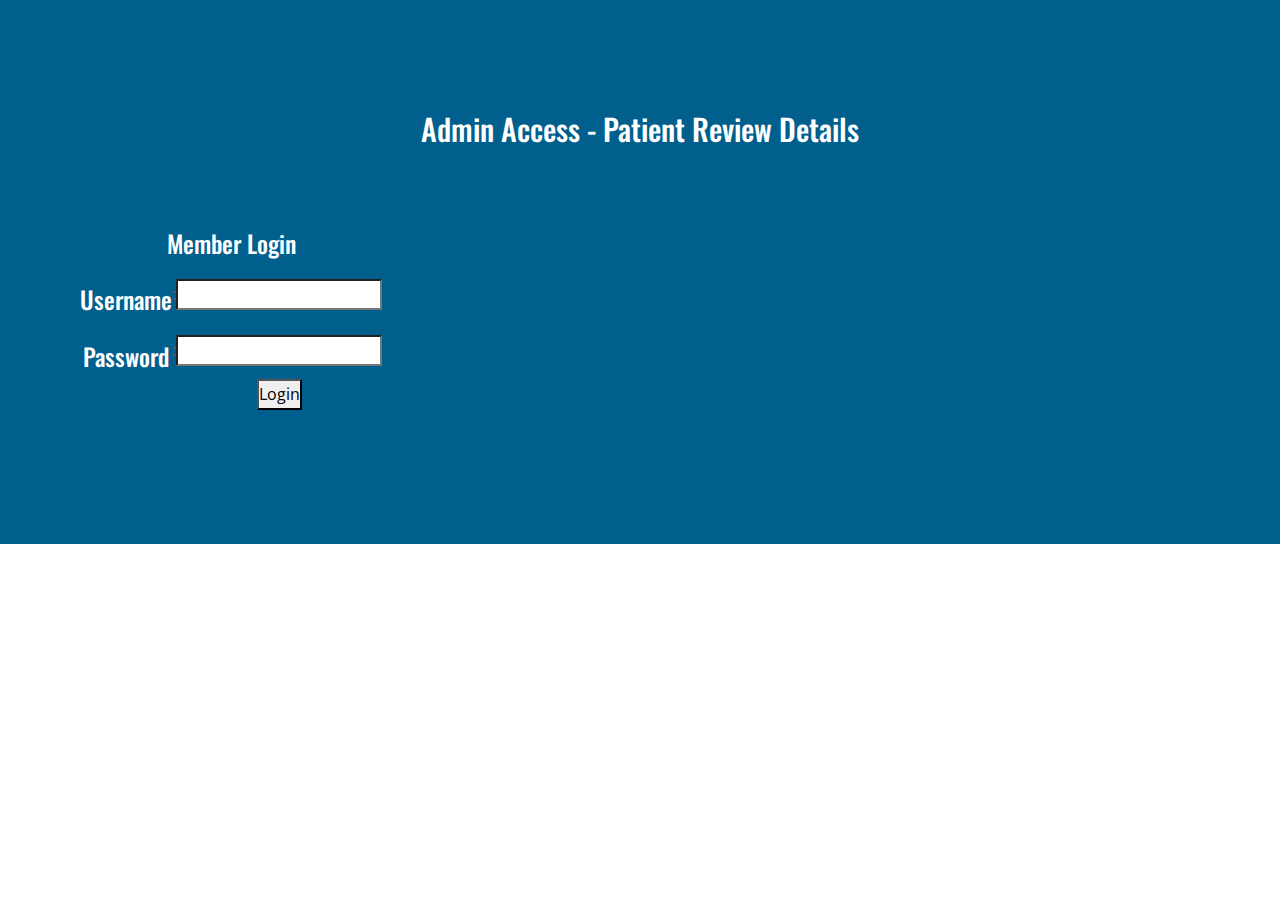
==== admin/index.html @ 4bb2e423 "Initial commit of files." ====
<!DOCTYPE HTML>

<!--Tyler Jaquish, Developer
	2015
-->

<html>
	<head>
	<meta charset="utf-8">
	<meta name="viewport" content="width=device-width, initial-scale=1, maximum-scale=1">
	<!--[if lt IE 9]> 
		<meta http-equiv="X-UA-Compatible" content="IE=edge,chrome=1">
		<![endif]-->
	<title>Boboth Vision Clinic</title>
	<meta name="description" content="">
	<meta name="author" content="WebThemez">
	<!--[if lt IE 9]>
			<script src="http://html5shim.googlecode.com/svn/trunk/html5.js"></script>
		<![endif]-->
	<!--[if lte IE 8]>
			<script type="text/javascript" src="http://explorercanvas.googlecode.com/svn/trunk/excanvas.js"></script>
		<![endif]-->
	<link rel="shortcut icon" href="../images/logo.ico" type="image/png">
	<link rel="stylesheet" href="../css/bootstrap.min.css" />
	<link rel="stylesheet" type="text/css" href="../css/isotope.css" media="screen" />
	<link rel="stylesheet" href="../js/fancybox/jquery.fancybox.css" type="text/css" media="screen" />
	<link href="../css/animate.css" rel="stylesheet" media="screen">
	<!-- Owl Carousel Assets -->
	<link href="../js/owl-carousel/owl.carousel.css" rel="stylesheet">
	<link rel="stylesheet" href="../css/styles.css" />
	<!-- Font Awesome -->
	<link href="../font/css/font-awesome.min.css" rel="stylesheet">

	</head>
	<body class="homepage" bgcolor="white">
	<section id="services" class="page-section colord">
	  <div class="container">
		<div class="heading text-center"> 
		    <!-- Heading -->
		    <br /><br />
		    <h2>Admin Access - Patient Review Details</h2>
		    <div class="body">
				<br /><br />
				<table width="300" border="0" align="center" cellpadding="0" cellspacing="1" bgcolor="#CCCCCC">
					<tr>
					<form name="form1" method="post" action="checklogin.php">
					<td>
					<table width="100%" border="0" cellpadding="3" cellspacing="1" bgcolor="#FFFFFF">
					<tr>
					<td colspan="3" align="center"><h3>Member Login </h3></td>
					</tr>
					<tr>
					<td width="78"><h3>Username</h3></td>
					<td width="6">:</td>
					<td width="294"><input name="myusername" type="text" id="myusername"></td>
					</tr>
					<tr>
					<td><h3>Password</h3></td>
					<td>:</td>
					<td><input name="mypassword" type="password" id="mypassword"></td>
					</tr>
					<tr>
					<td>&nbsp;</td>
					<td>&nbsp;</td>
					<td><input type="submit" name="Submit" value="Login"></td>
					</tr>
					</table>
					</td>
					</form>
					</tr>
				</table>
				<br /><br />
			</div>
		</div>
	  </div>
	  <!--/.container--> 
	</section>

	


	
	</body>
</html>
---- css/isotope.css ----
/* Start: Recommended Isotope styles */

/**** Isotope Filtering ****/

.isotope-item {
  z-index: 2; 
padding: 5px;
background: #FFE4A9;
}

.isotope-hidden.isotope-item {
  pointer-events: none;
  z-index: 1;
}

/**** Isotope CSS3 transitions ****/

.isotope,
.isotope .isotope-item {
  -webkit-transition-duration: 0.8s;
     -moz-transition-duration: 0.8s;
      -ms-transition-duration: 0.8s;
       -o-transition-duration: 0.8s;
          transition-duration: 0.8s;
}

.isotope {
  -webkit-transition-property: height, width;
     -moz-transition-property: height, width;
      -ms-transition-property: height, width;
       -o-transition-property: height, width;
          transition-property: height, width;
}

.isotope .isotope-item {
  -webkit-transition-property: -webkit-transform, opacity;
     -moz-transition-property:    -moz-transform, opacity;
      -ms-transition-property:     -ms-transform, opacity;
       -o-transition-property:         top, left, opacity;
          transition-property:         transform, opacity;
}

/**** disabling Isotope CSS3 transitions ****/

.isotope.no-transition,
.isotope.no-transition .isotope-item,
.isotope .isotope-item.no-transition {
  -webkit-transition-duration: 0s;
     -moz-transition-duration: 0s;
      -ms-transition-duration: 0s;
       -o-transition-duration: 0s;
          transition-duration: 0s;
}

/* End: Recommended Isotope styles */



/* disable CSS transitions for containers with infinite scrolling*/
.isotope.infinite-scrolling {
  -webkit-transition: none;
     -moz-transition: none;
      -ms-transition: none;
       -o-transition: none;
          transition: none;
}



/**** Isotope styles ****/

/* required for containers to inherit vertical size from window */
/*html,
body {
  height: 100%;
}*/

#container {
  border: 1px solid #666;
  padding: 5px;
  margin-bottom: 20px;
}

.element {
  width: 110px;
  height: 110px;
  margin: 5px;
  float: left;
  overflow: hidden;
  position: relative;
  background: #888;
  color: #222;
  -webkit-border-top-right-radius: 1.2em;
      -moz-border-radius-topright: 1.2em;
          border-top-right-radius: 1.2em;
}

.element.alkali          { background: #F00; background: hsl(   0, 100%, 50%); }
.element.alkaline-earth  { background: #F80; background: hsl(  36, 100%, 50%); }
.element.lanthanoid      { background: #FF0; background: hsl(  72, 100%, 50%); }
.element.actinoid        { background: #0F0; background: hsl( 108, 100%, 50%); }
.element.transition      { background: #0F8; background: hsl( 144, 100%, 50%); }
.element.post-transition { background: #0FF; background: hsl( 180, 100%, 50%); }
.element.metalloid       { background: #08F; background: hsl( 216, 100%, 50%); }
.element.other.nonmetal  { background: #00F; background: hsl( 252, 100%, 50%); }
.element.halogen         { background: #F0F; background: hsl( 288, 100%, 50%); }
.element.noble-gas       { background: #F08; background: hsl( 324, 100%, 50%); }


.element * {
  position: absolute;
  margin: 0;
}

.element .symbol {
  left: 0.2em;
  top: 0.4em;
  font-size: 3.8em;
  line-height: 1.0em;
  color: #FFF;
}
.element.large .symbol {
  font-size: 4.5em;
}

.element.fake .symbol {
  color: #000;
}

.element .name {
  left: 0.5em;
  bottom: 1.6em;
  font-size: 1.05em;
}

.element .weight {
  font-size: 0.9em;
  left: 0.5em;
  bottom: 0.5em;
}

.element .number {
  font-size: 1.25em;
  font-weight: bold;
  color: hsla(0,0%,0%,.5);
  right: 0.5em;
  top: 0.5em;
}

.variable-sizes .element.width2 { width: 230px; }

.variable-sizes .element.height2 { height: 230px; }

.variable-sizes .element.width2.height2 {
  font-size: 2.0em;
}

.element.large,
.variable-sizes .element.large,
.variable-sizes .element.large.width2.height2 {
  font-size: 3.0em;
  width: 350px;
  height: 350px;
  z-index: 100;
}

.clickable .element:hover {
  cursor: pointer;
}

.clickable .element:hover h3 {
  text-shadow:
    0 0 10px white,
    0 0 10px white
  ;
}

.clickable .element:hover h2 {
  color: white;
}
---- css/styles.css ----
/*--
Author: Tyler Jaquish
--*/

@import url(http://fonts.googleapis.com/css?family=Open+Sans:400,700,600);
@import url(http://fonts.googleapis.com/css?family=Oswald:400,700);
* {
	margin: 0;
	padding: 0;
	font-family: 'Open Sans', sans-serif;
}
body {
	height: 100%;
	font-family: 'Open Sans', sans-serif;
	font-size: 16px;
	line-height: 1.7;
	color: #666666;
	-webkit-font-smoothing: antialiased;
	-webkit-text-size-adjust: 100%;
	background: #fff;
	transition: all 0.3s linear;
	-webkit-transition: all 0.3s linear;
	-moz-transition: all 0.3s linear;
	-o-transition: all 0.3s linear;
}
::selection {
	color: #fff;
	background: #005f8d;
}

::-moz-selection {
 color: #fff;
 background: #005f8d;
}
p {
	color: #858585;
	margin: 0 0 1em !important;
}
h1, h2, h3, h4, h5, h6 {
	font-family: 'Oswald', sans-serif;
}
.fitImage {
	max-width: 100%;
	vertical-align: middle;
	display: inline-block;
}
.animated {
	/* -webkit-animation-duration: 1s; */
	animation-duration: 1s;
	-webkit-animation-delay: 0s;
	animation-delay: 0s;
}
.mcbook {
	opacity: 0;
}
.show {
	opacity: 1;
}
.pDark p {
	color: #6D6D6D;
}
#services .circle:hover {
	transform: rotate(360deg);
	-webkit-transform: rotate(360deg);
	-moz-transform: rotate(360deg);
	-o-transform: rotate(360deg);
	-ms-transform: rotateY(360deg);
	transition: all 0.2s linear 0s;
	-webkit-transition: all 0.2s linear 0s;
	-moz-transition: all 0.2s linear 0s;
	-o-transition: all 0.2s linear 0s;
}
.pDark h3 {
	color: #BEBEBE;
}
.btn {
	background: #005f8d;
}
.btn:hover {
	background: #145AC4;
}
.btn, .form-control, .team-socials i {
	border-radius: 5px !important;
}
.form-group {
	margin: 0 auto;
	margin-bottom: 15px;
	width: 95%;
}
.form-control {
	border: none;
	padding: 22px 4px;
	outline: none;
	color: #5A5A5A;
	margin: 0;
	width: 210px;
	max-width: 100%;
	display: block;
	margin-bottom: 20px;
	background: #fff;
	font-size: inherit;
	border-radius: 0px !important;
	width: 99%;
}
.button-outline {
	-webkit-font-smoothing: antialiased;
	display: inline-block;
	vertical-align: middle;
	zoom: 1;
	color: #fff;
	padding: 10px 25px;
	border: 2px solid #fff;
	border-radius: 0px;
	font-size: 16px;
	font-weight: 400;
	background: rgba(255,255,255,0.15);
}
.button-outline:hover {
	color: #fff;
	background: rgba(255,255,255,0.35);
}
a {
	color: #005f8d;
	text-decoration: none;
	text-shadow: none;
	-webkit-transition: all 0.2s linear;
	-moz-transition: all 0.2s linear;
	-ms-transition: all 0.2s linear;
	-o-transition: all 0.2s linear;
	transition: all 0.2s linear;
}
a:hover {
	color: #000;
	text-decoration: none;
}
.btn {
	border: 0px;
	border-radius: 0px;
}
.btn-primary {
	background: #005f8d;
}
.form-control {
	border-radius: 0px;
}
.mrgn30 {
	margin: 30px 0;
}
.copyright {
	color: #6D6D6D;
	background: #161616;
	padding: 20px 0;
}
#top {
	position: relative;
}
.topHome {
	position: fixed;
	bottom: 20px;
	right: 20px;
	z-index: 5;
	color: #768d87;
}
.topHome:hover {
	color: #768d87;
}
/* Header 
----------------------------------------------*/
#section-top {
	background: #4E4E4E;
}
#section-top ul {
	margin: 0;
	padding: 0;
	list-style: none;
	float: right;
}
#section-top ul li {
	display: inline-block;
}
#section-top ul li a {
	border-radius: 2px;
	display: inline-block;
	height: 35px;
	line-height: 35px;
	width: 35px;
	text-align: center;
}
#section-top .region-top-first {
	float: right;
}
.header {
	position: fixed;
	width: 100%;
	z-index: 50;
	border-radius: 0;
	top: 0px;
	background: rgba(255, 255, 255, 0.70);
}
.addBg {
	background: #00a1cb;
	transition: all 0.3s linear;
	-webkit-transition: all 0.3s linear;
	-moz-transition: all 0.3s linear;
	-o-transition: all 0.3s linear;
}
.navbar-inverse {
	background: transparent;
}
.navbar-inverse .navbar-toggle {
	background-color: #005f8d;
}
.navbar-inverse .navbar-toggle .icon-bar {
	/*background-color: #005f8d;*/
}
.navbar-inverse .navbar-toggle:hover, .navbar-inverse .navbar-toggle:focus {
	background: #005f8d;
}
.navbar-inverse .navbar-nav > li > a:hover, .navbar-inverse .navbar-nav > li > a:focus {
	color: #00a1cb;
}
.addBg .navbar-inverse .navbar-nav > li > a:hover, .navbar-inverse .navbar-nav > li > a:focus {
	color: #005f8d;
}
.navbar-inverse .navbar-toggle:hover .icon-bar {
	background: #fff;
}
.navbar-toggle {
}
.hero-text h1 {
	color: #fff !important;
}
.hero-text {
	color: #000;
	width: 83%;
	text-align: center;
	margin: 40% auto 24px auto;
	font-family: 'Oswald', sans-serif;
}
.hero-text p {
	font-family: 'Oswald', sans-serif;
	padding: 0;
	margin: 12px 8% 0;
	text-shadow: 0px 1px 2px rgba(0, 0, 0, .2);
}
/*.carousel-inner*/
#myCarousel {
	margin-top: 50px;
	border-bottom: 4px solid #005f8d;
}
.carousel-inner > .item {
}
.carousel-caption {
	padding: 0px;
	bottom: 40%;
	display: block;
	height: 80px;
}
.carousel-caption h1 {
	font-size: 45px;
	padding: 10px 15px;
	background: rgba(128, 180, 33, 0.80);
	color: #FFFFFF;
	text-shadow: none;
	font-weight: bold;
	display: inline-block;
}
.carousel-caption h3 {
	font-size: 30px;
	color: #1C4604;
	font-weight: bold;
	text-shadow: #fff 1px 1px 1px;
}
.actionPanel {
	padding: 25px 0;
	background: #005f8d;
}
.actionPanel h3 {
	margin: 0px;
}
.circle {
	background: #fff;
	height: 90px;
	width: 90px;
	border-radius: 95px;
	color: #005f8d;
	line-height: 90px !important;
}
#section-strapline {
	background: #f00bfff;
	line-height: 42px;
	clear: both;
}
/*----Nav ----*/
.header .navbar-brand {
	float: left;
	padding: 15px 15px;
	line-height: 24px;
	height: 30px;/*color:#005f8d;*/
}
.navbar-brand b {
	color: #00a1cb;
	font-weight: 100;
	font-size: 75%;

}
.addBg .navbar-brand b {
	color: #fff;
}
.navbar-brand b i {
	color: #fff;
	font-style: normal;
}
.logo {
	font-size: 2.2em;
	text-shadow: none;
	margin: 8px 0 0 0;
}
.logo:hover {
	color: #5A5A5A;
}
.header .navbar {
	margin: 0;
	background: transparent;
	border: 0;
}
.navbar-inverse .navbar-nav > li > a {
	color: #A5A5A5;
	font-size: 1.2em;
	line-height: normal;
	margin: 17px;
	padding: 6px 0px !important;
	border-radius: 5px;
	font-family: 'Oswald', sans-serif;
	font-weight: 400;
	text-transform: uppercase;
}
.addBg .navbar-inverse .navbar-nav > li > a {
	color: #fff;
}
.navbar-inverse .navbar-nav > .active > a, .navbar-inverse .navbar-nav > .active > a:hover, .navbar-inverse .navbar-nav > .active > a:focus {
	color: #005f8d;
	background: none;
	border-radius: 0px;
}
.addBg .navbar-inverse .navbar-nav > .active > a, .addBg .navbar-inverse .navbar-nav > .active > a:hover, .addBg .navbar-inverse .navbar-nav > .active > a:focus {
	color: #00486B;
	background: none;
	border-radius: 0px;
}
.navbar-inverse .navbar-nav > .active {
}
.header .navbar-nav > li > a {
	padding: 25px 18px;
}
.page-section {
	width: 100%;
	height: auto;
	padding: 35px 0;
}
.noPadd {
	padding: 0;
}
.page-section h1 {
	font-size: 3.5em;
	margin: 90px 0 30px;
	line-height: 1.2em;
}
.page-section h1 span {
	font-weight: 200;
}
.page-section h2 {
	color: #005f8d;
}
.page-section p {
	font-size: 1.1em;
	line-height: 1.6em;
}
.darkBg {
	background: #000;
}
.darkBg .fa {
	color: #005f8d;
}
/*--- Banner ----*/
.banner-container {
	width: 100%;
	position: relative;
	padding: 0px;
	box-shadow: 0px 0px 1px rgba(0,0,0,0.4);
	/*background: url("../images/banner-bg.jpg") no-repeat;*/
	background-size: 100% 100%;
	background-size: cover;
	position: relative;
	border-bottom: 2px #005f8d solid;
}
.banner-container > img {
	width: 100%;
}
.banner-content {
	position: absolute;
	z-index: 3;
	top: 0px;
	left: 0px;
	right: 0px;
}
.hero-text h1 {
	color: #fff;
	font-size: 6.5em;
	margin: 2% 0 30px;
	line-height: 1.5em;
	font-family: 'Roboto', sans-serif;
	text-shadow: 1px 1px 1px #8F8F8F;
	font-weight: 900;
	font-size: 48px;
	margin: 37px 0 13px;
	text-transform: uppercase;
	text-shadow: 0 1px 1px rgba(124, 124, 124, 1);
	background: rgba(0, 161, 203, 0.53);
	display: inline-block;
	/* float: left; */
	margin: 0 auto;
	text-align: center;
	padding: 15px 17px;
}
.hero-text p {
	font-size: 1.6em;
	color: #fff;
	font-style: normal;
	font-family: 'Roboto', sans-serif;
	text-shadow: 1px 1px 1px #8F8F8F;
}
.arrow-link {
	display: block;
	font-size: 32px;
	margin-top: 20px;
	height: 60px;
	line-height: 60px;
	overflow: hidden;
	text-align: center;
	vertical-align: top;
	width: 60px;
	margin: 0 auto;
}
a.arrow-link {
	color: #005f8d;
}
a.arrow-link:hover {
	color: #005f8d;
}
.colord {
	background: #005f8d;
}
.colord p {
	color: #DAE0FF;
}
.colord h3 {
	color: #fff;
}
.c1 {
	background: rgba(0, 161, 203, 0.64);
	padding: 15px;
}
.c2 {
	background: rgba(0, 161, 203, 0.85);
	padding: 15px;
}
.c1:hover, .c2:hover {
	background: rgba(0, 43, 54, 0.89);
	cursor: pointer;
}
.hero-button {
	text-align: center;
	background: rgba(255, 255, 255, 0.36);
	border: 1px solid #fff;
	padding: 20px;
	display: inline-block;
	margin: 0 auto;
	clear: left;
	width: auto;
}
.hero-img {
	text-align: center;
	margin: 124px auto 24px auto;
}
.da-slider {
	margin: 0 auto !important;
}
.heading h2 {
	color: #222;
}
#contactUs .heading h2 {
	color: #fff;
}
.sub-heading {
	padding: 15px 0;
}
.sub-heading h2 {
	font-size: 18px;
	margin: 15px 0 8px !important;
}
.sub-heading p {
	color: #5A5A5A;
}
.heading {
	padding: 3px 10px;
	padding-bottom: 15px;
	margin-bottom: 30px;
	display: block;
}
.heading p {
	font-size: 1.2em;
}
.pdingBtm30 {
	padding-bottom: 30px;
}
.da-arrows span:after {
	width: 25px;
	height: 37px;
}
.da-arrows span {
	position: absolute;
	top: 50%;
	height: 34px;
	width: 34px;
	border-radius: 60px;
	background: none;
}
.da-dots span {
	display: inline-block;
	position: relative;
	width: 16px;
	height: 16px;
	border-radius: 50%;
	background: rgba(255, 255, 255, 0.13);
	margin: 3px;
	cursor: pointer;
	box-shadow: 1px 1px 1px rgba(0,0,0,0.1) inset, 1px 1px 1px rgba(255,255,255,0.1);
	border: 2px solid #005f8d;
}
img, video, iframe, embed, object {
	max-width: 100%;
	height: auto;
}
/* Features
    -------------------------------------------------*/
#aboutUs {
	background: #fff;
	padding-top: 35px;
	padding-bottom: 25px;
	overflow: hidden;
}
#aboutUs .feature {
	margin-top: 30px;
	margin-bottom: 54px;
}
#aboutUs .right {
	padding-left: 32px;
	float: right;
}
#aboutUs .left {
	padding-right: 32px;
	float: left;
}
#aboutUs h3 {
	font: 18px/34px;
	text-transform: uppercase;
	letter-spacing: 1px;
	color: #222;
}
.fluid-video-wrapper {
	margin-top: 18px;
}
#aboutUs .left {
	padding-right: 32px;
	float: left;
}
#aboutUs .right {
	float: right;
}
.row .six {
	width: 50%;
}
/*  COLUMN SETUP  */
.col {
	display: block;
	float:left;
	margin: 1% 0 1% 1.6%;
}
.col:first-child { margin-left: 0; }


/*  GROUPING  */
.group:before,
.group:after {
	content:"";
	display:table;
}
.group:after {
	clear:both;
}
.group {
    zoom:1; /* For IE 6/7 */
}

/*  GRID OF THREE  */
.span_3_of_3 {
	width: 100%;
}
.span_2_of_3 {
	width: 66.1%;
}
.span_1_of_3 {
	width: 32.2%;
}

/*  GO FULL WIDTH AT LESS THAN 480 PIXELS */

@media only screen and (max-width: 480px) {
	.col { margin: 1% 0 1% 0%;}
	.span_3_of_3, .span_2_of_3, .span_1_of_3 { width: 100%; }
}



/* Services
    -------------------------------------------------*/
.grid .text-content {
	padding-left: 35%;
}
.grid .text-content {
	display: block;
	padding-left: 19%;
	padding-right: 8%;
}
.grid .grid-item {
}
.grid .text-content h5 {
	font-weight: bold;
}
.grid .grid-item .item-content {
	display: block;
	outline: none;
	text-decoration: none;
	padding: 20px 0;
}
.item-content .fa {
	position: absolute;
	color: #646464;
	font-size: 4.5em;
	top: 36px;
}
/* Team
    ---------------------------------------------------*/
.team-member {
	margin-bottom: 15px;
}
.member-img {
	overflow: hidden;
	padding: 5px;
}
.team-member .member-img img {
	max-width: 250px;
	margin: 0 auto;
}
.team-member h4 {
	font-size: 19px;
	line-height: 32px;
	margin: 10px 0 0;
	text-align: center;
}
.team-member .pos {
	display: block;
	margin: 0;
	text-align: center;
}
.team-member .contact a {
	padding: 0 8px;
}
.team-socials a {
	background: white;
	padding: 7px 0;
	margin: 2px;
}
#contactUs {
/*background: #005f8d;*/;
}
#contactUs .btn {
	border-radius: 0px !important;
	background: rgba(0, 0, 0, 0.32);
}
.descrition {
	min-height: 90px;
	/*text-align: center;*/
    /*border-bottom: 1px solid #dadde2;*/
	padding: 5px 15px;
}
.team-member {
	padding-top: 5px;
}
.team-socials {
	margin: 15px 0;
	opacity: 0;
	text-align: center;
}
.team-member:hover .team-socials {
	opacity: 1;
	-webkit-transition: all 1s ease;
	-moz-transition: all 1s ease;
	-ms-transition: all 1s ease;
	-o-transition: all 1s ease;
	transition: all 1s ease;
}
.team-socials i {
	width: 35px;
	height: 35px;
	position: relative;
	display: inline-block;
	text-align: center;
	font-size: 18px;
}
#services h2 {
	color: #fff;
}
/* --Portfolio----- */
#work {
	background: #005f8d;
	color: #fff;
}
#work h2 {
	color: #fff !important;
}
#work p {
	color: #fff;
}
#portfolio {
	width: 100%
}
#portfolio .filters {
	margin-bottom: 20px
}
#portfolio .filters li a {
	color: #999;
	font-weight: 600;
	text-transform: uppercase;
}
#portfolio .filters li a, #portfolio .filters li a:hover, #portfolio .filters li a:focus {
	color: #FF9393
}
#portfolio .filters li a.active {
	color: #fff
}
#portfolio .items {
	margin-bottom: 0
}
#portfolio .items li {
	position: relative;
	float: left;
	width: 25%;
	overflow: hidden;
}
#portfolio .items li a img {
	width: 100%;
	-webkit-transition: all 0.3s ease-in-out;
	-moz-transition: all 0.3s ease-in-out;
	-o-transition: all 0.3s ease-in-out;
	transition: all 0.3s ease-in-out;
}
#portfolio .items li a .overlay {
	position: absolute;
	top: 0;
	left: 0;
	width: 100%;
	height: 100%;
	background-color: #000;
	background-color: rgba(0,0,0,0.6);
	-webkit-transition: all 0.3s ease-in-out;
	-moz-transition: all 0.3s ease-in-out;
	-o-transition: all 0.3s ease-in-out;
	transition: all 0.3s ease-in-out;
	opacity: 0;
}
#portfolio .items li a .overlay span {
	color: #FFF;
	position: absolute;
	height: 50px;
	top: 50%;
	left: 0px;
	right: 0px;
	margin-top: -25px;
	line-height: 50px;
}
#portfolio .items li a:hover .overlay {
	opacity: 1
}
#portfolio .items li a:hover img {
	-webkit-transform: scale(1.1);
	-moz-transform: scale(1.1);
	-ms-transform: scale(1.1);
	-o-transform: scale(1.1);
	transform: scale(1.1);
}
nav#filter {
	margin-bottom: 1.5em;
}
nav#filter li {
	display: inline-block;
	margin: 0 0 0 5px;
}
nav#filter a {
	padding: 4px 12px;
	line-height: 20px;
	border: 1px solid #005f8d;
	text-decoration: none;
}
.current {
	background: #005f8d;
	color: #fff;
}
.page-section.intro {
	min-height: 600px;
}
.btn {
	font-weight: 200;
}
.btn-dark {
	background: #444;
	color: #fff;
}
.btn-dark:hover {
	background: #000;
	color: #fff;
}
.back-to-top {
	display: inline-block;
	clear: both;
	background: #fff;
	color: #333;
	padding: 0 10px 5px;
	margin: 20px 0 0;
	text-shadow: none;
}
.back-to-top:hover {
	background: #333;
	color: #fff;
	text-decoration: none;
}
hr {
	border-color: #ddd;
}
body {
	margin: 0;
	font-family: Arial, sans-serif;
}
#navigation {
	position: fixed;
	top: 0;
	right: 0;
	margin: 0;
	padding: 0;
	width: 200px;
	background: #ffffff;
	box-shadow: 0 10px 10px -10px #000000;
}
#navigation > li {
	margin: 0;
	padding: 0;
	list-style: none;
}
#navigation > li > a {
	margin: 1px;
	color: #000000;
	background: #cccccc;
	display: block;
	padding: 5px;
	text-decoration: none;
	transition: all 400ms;
}
#navigation > li > a.current, #navigation > li:hover > a {
	background: #999999;
}
.pageSection {
	min-height: 600px;
	padding: 20px;
	background: #dddddd;
}
.pageSection:nth-child(odd) {
	background: #eeeeee;
}
.socialIcons li {
	list-style: none;
	display: inline;
	margin-right: 6px;
}
footer {
	border-top: 1px solid #e5e5e5;
	padding: 45px 0;
	background: #fff;
}
.social a:hover {
	color: #000;
}
.social a {
	font-size: 32px;
	margin: 0 10px;
	color: #005f8d;
	background: rgba(255, 255, 255, 0.44);
	padding: 0px 10px;
}
.contact ul li {
	margin-bottom: 10px;
}
.contact ul li i {
	margin-right: 15px;
}
/*Clients*/
.clients #owl-demo .item {
	background: none;
}
.clients .helper {
	display: inline-block;
	height: 100%;
	vertical-align: middle;
}
.clients .helper img {
	vertical-align: middle;
	max-height: 70px;
	max-width: 80%;
}
.clients .helper:hover {
	cursor: e-resize;
}
.clients .customNavigation > a {
	font-size: 25px;
	cursor: pointer;
	margin: 0px 5px;
}
.portfolio-item img:hover {
	width: 110%;
	height: 110%;
}

@media (min-width: 768px) {
.header .navbar-brand {
	padding-left: 0;
}
.navbar-nav {
	float: right;
}
.navbar-inverse .navbar-nav > li > a {
	font-size: 1.1em;
	padding: 6px 0px !important;
	border-radius: 5px;
	margin: 19px 10px;
}
}

@media (max-width: 768px) {
.hero-text {
	color: #000;
	width: 83%;
	text-align: center;
	margin: 27% auto 24px auto;
}
.hero-text h1 {
	font-size: 21px !important;
}
a.arrow-link {
	display: none;
}
.banner-container {
	background-size: contain;
}
.row .six {
	width: auto;
}
.da-slide h2 {
	font-size: 28px;
}
.banner-content p {
	font-size: 1.2em;
	text-shadow: none;
}
.hero-img {
	display: none;
}
.da-slide p {
	width: 67%;
	top: 122px;
}
.team-member .member-img img {
	max-width: 100%;
}
.da-slider {
	height: 380px;
	width: 100%;
	min-width: initial;
	margin: 0px !important;
}
.header .navbar-nav > li > a {
	padding: 25px 12px;
}
.portfolio-item img {
	text-decoration: none;
	display: block;
	width: 330px;
	height: 228px;
	float: left;
	margin: 0 3px 3px 0;
	opacity: 1;
	-webkit-transform: scale(1, 1);
	-webkit-transition-timing-function: ease-out;
	-webkit-transition-duration: 250ms;
	-moz-transform: scale(1, 1);
	-moz-transition-timing-function: ease-out;
	-moz-transition-duration: 250ms;
}
.portfolio-item:hover .folio-info {
	top: 0px;
}
.portfolio-item .portfolio-desc .folio-info {
	padding: 0px;
}
.portfolio-item .portfolio-desc .folio-info h5 {
	font-size: 1em;
}
;
}

@media (max-width:760px) {
.header .navbar-nav > li > a {
	padding: 7px 12px;
	font-size: 14px;
}
.navbar-inverse .navbar-collapse, .navbar-inverse .navbar-form {
	border-color: #A8A8A8;
}
;
}

@media (max-width: 480px) {
.banner-container {
	background-size: contain;
}
.hero-text h1 {
	font-size: 17px !important;
}
.banner-container > img {
	width: 100%;
	height: 240px;
}
.responsive-headline {
	font-size: 16px !important
}
.hero-text {
	margin-top: 29%;
}
.navbar {
	min-height: 69px;
}
.arrow-link {
	display: none;
}
.da-slide h2 {
	font-size: 22px;
	top: 7px;
	text-shadow: none;
}
.da-slide p {
	width: 65%;
	top: 42px;
	height: 50px;
}
#section-top ul li a {
	height: 28px;
	line-height: 28px;
	width: 26px;
}
.team-socials a {
	background: white;
	padding: 1px 0;
	margin: 2px;
}
.team-socials i {
	width: 19px;
	height: 19px;
	position: relative;
	display: inline-block;
	text-align: center;
	font-size: 16px;
}
.page-section {
	padding: 0px;
}
.page-section h1 {
	font-size: 3em;
}
.page-section h2 {
	font-size: 2em;
}
.page-section p {
	font-size: 1em;
	margin: 0 0 20px;
}
.portfolio-item .portfolio-desc .folio-info h5 {
	font-size: 11px;
}
;
}

@media (max-width: 320px) {
.banner-container {
	background-size: contain;
}
.da-slider {
	height: 300px;
}
.da-slider {
	width: 100%;
	min-width: initial;
	position: relative;
	margin: 0 auto;
}
.da-dots {
	bottom: 2px;
}
.grid .text-content {
	padding-left: 29%;
	padding-right: 2%;
}
.portfolio-item:hover .folio-info {
	top: 0px;
}
.portfolio-item .portfolio-desc .folio-info h5 {
	text-transform: uppercase;
	text-align: center;
	font-weight: normal;
	font-size: 10px;
	margin: 10px 0 0 0;
}
nav#filter li {
	display: inline-block;
	margin: 0 0 23px 5px;
}
;
}
#owl-demo .item {
	background: #3fbf79;
	padding: 30px 0px;
	margin: 10px;
	color: #FFF;
	-webkit-border-radius: 3px;
	-moz-border-radius: 3px;
	border-radius: 3px;
	text-align: center;
}
.customNavigation {
	text-align: center;
}
.customNavigation a {
	-webkit-user-select: none;
	-khtml-user-select: none;
	-moz-user-select: none;
	-ms-user-select: none;
	user-select: none;
	-webkit-tap-highlight-color: rgba(0, 0, 0, 0);
}
.contact-parlex {
	padding-top: 0px;
	background-image: url('../images/OutdoorPhoto5.jpg');
	background-size: cover;
	background-repeat: no-repeat;
	background-attachment: fixed;
}
.parlex-back {
	padding: 30px 0;
	background-color: rgba(0, 95, 141, 0.84);
	color: #FDFDFD !important;
}
.parlex-back .heading p {
	color: #FDFDFD;
}
.services-parlex {
	padding-top: 75px;
	background-image: url('../images/OutdoorPhoto5.jpg');
	background-size: cover;
	background-repeat: no-repeat;
	background-attachment: fixed;
}


#clients {
	background: #fff;
}

hr {
	width: 80%;
	margin-left: auto;
	margin-right: auto;
}

/* css for star rating system */

form .stars {
  background: url("../images/stars.png") repeat-x 0 0;
  width: 150px;
}

form .stars input[type="radio"] {
  position: absolute;
  opacity: 0;
  filter: alpha(opacity=0);
}
form .stars input[type="radio"].star-5:checked ~ span {
  width: 100%;
}
form .stars input[type="radio"].star-4:checked ~ span {
  width: 80%;
}
form .stars input[type="radio"].star-3:checked ~ span {
  width: 60%;
}
form .stars input[type="radio"].star-2:checked ~ span {
  width: 40%;
}
form .stars input[type="radio"].star-1:checked ~ span {
  width: 20%;
}
form .stars label {
  display: block;
  width: 30px;
  height: 30px;
  margin: 0!important;
  padding: 0!important;
  text-indent: -999em;
  float: left;
  position: relative;
  z-index: 10;
  background: transparent!important;
  cursor: pointer;
}
form .stars label:hover ~ span {
  background-position: 0 -30px;
}
form .stars label.star-5:hover ~ span {
  width: 100% !important;
}
form .stars label.star-4:hover ~ span {
  width: 80% !important;
}
form .stars label.star-3:hover ~ span {
  width: 60% !important;
}
form .stars label.star-2:hover ~ span {
  width: 40% !important;
}
form .stars label.star-1:hover ~ span {
  width: 20% !important;
}
form .stars span {
  display: block;
  width: 0;
  position: relative;
  top: 0;
  left: 0;
  height: 30px;
  background: url("../images/stars.png") repeat-x 0 -60px;
  -webkit-transition: -webkit-width 0.5s;
  -moz-transition: -moz-width 0.5s;
  -ms-transition: -ms-width 0.5s;
  -o-transition: -o-width 0.5s;
  transition: width 0.5s;
}

div.testimonialR{
	background: url("../images/bubbleR.png") no-repeat;
	background-size: 100% 100%;
	display: block;
	display: -moz-inline-stack;
	padding: 25px 40px 100px 40px;
	font-size: 18px;
	color: #fff;
	float: right;
	text-align: right;
}

div.testimonialL{
	background: url("../images/bubbleL.png") no-repeat;
	background-size: 100% 100%;
	display: block;
	display: -moz-inline-stack;
	padding: 25px 40px 100px 40px;
	font-size: 18px;
	color: #fff;
	float: left;
	text-align: left;
}

span.detail{
	font-size: 16px;
	color: #000;
	
}

/*style for reviews table*/
table.totals {
	background: #f5f5f5;
	border-collapse: separate;
	box-shadow: inset 0 1px 0 #fff;
	font-size: 14px;
	line-height: 24px;
	margin: 30px auto;
	text-align: center;
	width: 300px;
}

table.reviews {
	background: #f5f5f5;
	border-collapse: separate;
	box-shadow: inset 0 1px 0 #fff;
	font-size: 14px;
	line-height: 24px;
	margin: 30px auto;
	text-align: left;
	width: 80%;
}	


td.stars {
	text-align: right;
	border-right: 1px solid #fff;
	border-left: 1px solid #e8e8e8;
	border-top: 1px solid #fff;
	border-bottom: 1px solid #e8e8e8;
	padding: 10px 15px;
	position: relative;
	transition: all 300ms;
	width: 120px;
}

td.name{
	text-align: left;
	border-right: 1px solid #fff;
	border-left: 1px solid #e8e8e8;
	border-top: 1px solid #fff;
	border-bottom: 1px solid #e8e8e8;
	padding: 10px 15px;
	position: relative;
	transition: all 300ms;
}

td.date{
	text-align: right;
	border-right: 1px solid #fff;
	border-left: 1px solid #e8e8e8;
	border-top: 1px solid #fff;
	border-bottom: 1px solid #e8e8e8;
	padding: 10px 15px;
	position: relative;
	transition: all 300ms;
	width: 120px;
}

td.comments{
	text-align: left;
	border-right: 1px solid #fff;
	border-left: 1px solid #e8e8e8;
	border-top: 1px solid #fff;
	border-bottom: 1px solid #e8e8e8;
	padding: 10px 15px;
	position: relative;
	transition: all 300ms;
}

table.details{
	background: #f5f5f5;
	border-collapse: separate;
	box-shadow: inset 0 1px 0 #fff;
	font-size: 14px;
	line-height: 24px;
	margin: 30px auto;
	text-align: center;
	width: 500px;
	padding: 10px;
}
table.details td{
	padding: 5px;
}


iframe {
  margin-top: 20px;
  margin-bottom: 30px;

  -moz-border-radius: 12px;
  -webkit-border-radius: 12px;
  border-radius: 12px;

  -moz-box-shadow: 4px 4px 14px #000;
  -webkit-box-shadow: 4px 4px 14px #000;
  box-shadow: 4px 4px 14px #000;
}

.asterisk {
	color: red;
	font-size: 18px;
}

.myButton {
	-moz-box-shadow:inset 0px 1px 3px 0px #91b8b3;
	-webkit-box-shadow:inset 0px 1px 3px 0px #91b8b3;
	box-shadow:inset 0px 1px 3px 0px #91b8b3;
	background:-webkit-gradient(linear, left top, left bottom, color-stop(0.05, #768d87), color-stop(1, #6c7c7c));
	background:-moz-linear-gradient(top, #768d87 5%, #6c7c7c 100%);
	background:-webkit-linear-gradient(top, #768d87 5%, #6c7c7c 100%);
	background:-o-linear-gradient(top, #768d87 5%, #6c7c7c 100%);
	background:-ms-linear-gradient(top, #768d87 5%, #6c7c7c 100%);
	background:linear-gradient(to bottom, #768d87 5%, #6c7c7c 100%);
	filter:progid:DXImageTransform.Microsoft.gradient(startColorstr='#768d87', endColorstr='#6c7c7c',GradientType=0);
	background-color:#768d87;
	-moz-border-radius:5px;
	-webkit-border-radius:5px;
	border-radius:5px;
	border:1px solid #566963;
	display:inline-block;
	cursor:pointer;
	color:#ffffff;
	font-family:Arial;
	font-size:15px;
	font-weight:bold;
	padding:11px 23px;
	text-decoration:none;
	text-shadow:0px -1px 0px #2b665e;
}
.myButton:hover {
	background:-webkit-gradient(linear, left top, left bottom, color-stop(0.05, #6c7c7c), color-stop(1, #768d87));
	background:-moz-linear-gradient(top, #6c7c7c 5%, #768d87 100%);
	background:-webkit-linear-gradient(top, #6c7c7c 5%, #768d87 100%);
	background:-o-linear-gradient(top, #6c7c7c 5%, #768d87 100%);
	background:-ms-linear-gradient(top, #6c7c7c 5%, #768d87 100%);
	background:linear-gradient(to bottom, #6c7c7c 5%, #768d87 100%);
	filter:progid:DXImageTransform.Microsoft.gradient(startColorstr='#6c7c7c', endColorstr='#768d87',GradientType=0);
	background-color:#6c7c7c;
}
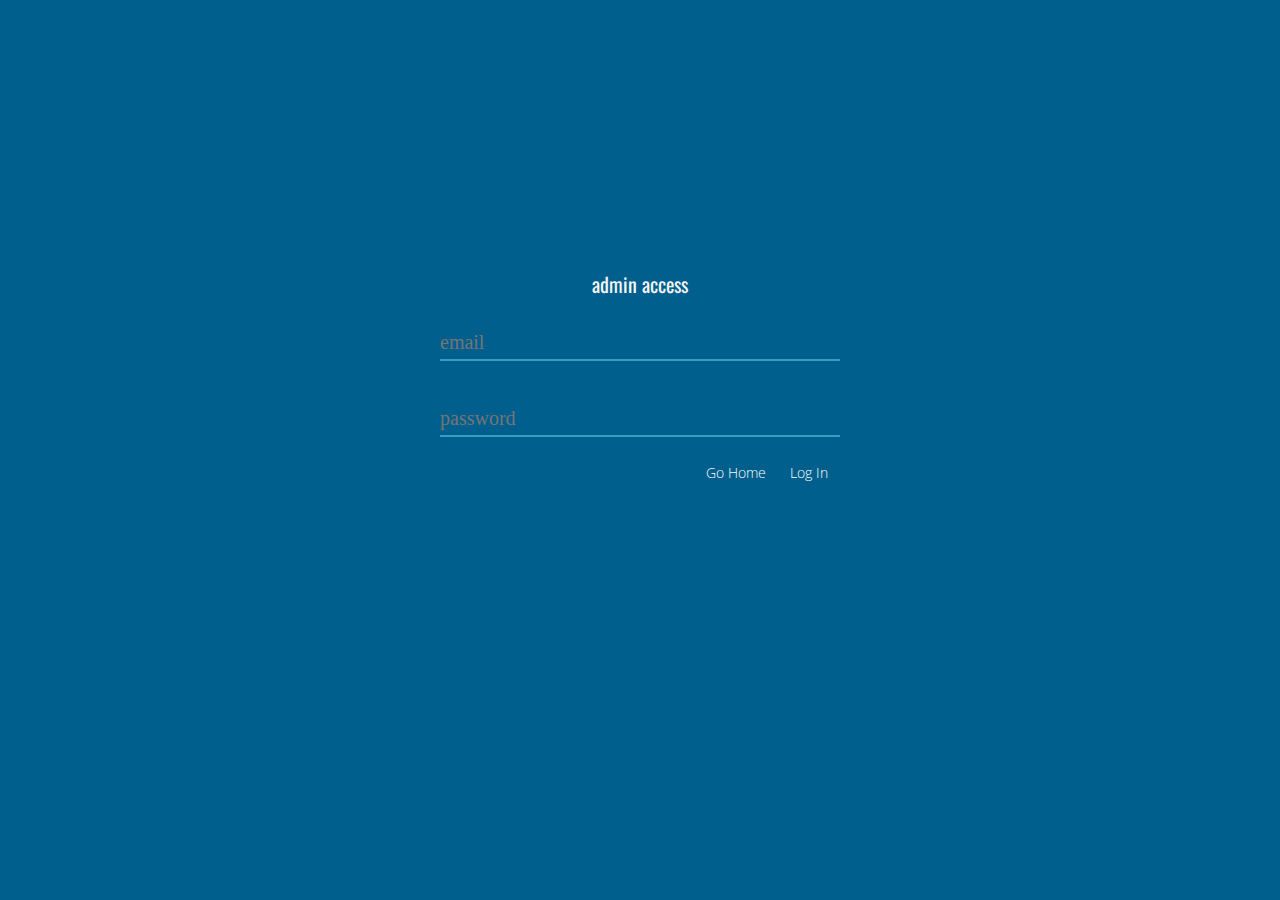
==== commit f6fa851d: "Revamped and organized the admin section and login." ====
--- a/admin/index.html
+++ b/admin/index.html
@@ -1,85 +1,74 @@
 <!DOCTYPE HTML>
+<html>
+<head>
+<meta charset="utf-8">
+<meta name="viewport" content="width=device-width, initial-scale=1, maximum-scale=1">
+<!--[if lt IE 9]> 
+	<meta http-equiv="X-UA-Compatible" content="IE=edge,chrome=1">
+	<![endif]-->
+<title>Boboth Vision Clinic</title>
+<link rel="shortcut icon" href="../images/logo.ico" type="image/png">
+<link rel="stylesheet" href="../css/bootstrap.min.css" />
+<link href="../css/animate.css" rel="stylesheet" media="screen">
+<link rel="stylesheet" href="../css/styles.css" />
+<!-- Font Awesome -->
+<link href="../font/css/font-awesome.min.css" rel="stylesheet">
 
-<!--Tyler Jaquish, Developer
-	2015
--->
+</head>
 
-<html>
-	<head>
-	<meta charset="utf-8">
-	<meta name="viewport" content="width=device-width, initial-scale=1, maximum-scale=1">
-	<!--[if lt IE 9]> 
-		<meta http-equiv="X-UA-Compatible" content="IE=edge,chrome=1">
-		<![endif]-->
-	<title>Boboth Vision Clinic</title>
-	<meta name="description" content="">
-	<meta name="author" content="WebThemez">
-	<!--[if lt IE 9]>
-			<script src="http://html5shim.googlecode.com/svn/trunk/html5.js"></script>
-		<![endif]-->
-	<!--[if lte IE 8]>
-			<script type="text/javascript" src="http://explorercanvas.googlecode.com/svn/trunk/excanvas.js"></script>
-		<![endif]-->
-	<link rel="shortcut icon" href="../images/logo.ico" type="image/png">
-	<link rel="stylesheet" href="../css/bootstrap.min.css" />
-	<link rel="stylesheet" type="text/css" href="../css/isotope.css" media="screen" />
-	<link rel="stylesheet" href="../js/fancybox/jquery.fancybox.css" type="text/css" media="screen" />
-	<link href="../css/animate.css" rel="stylesheet" media="screen">
-	<!-- Owl Carousel Assets -->
-	<link href="../js/owl-carousel/owl.carousel.css" rel="stylesheet">
-	<link rel="stylesheet" href="../css/styles.css" />
-	<!-- Font Awesome -->
-	<link href="../font/css/font-awesome.min.css" rel="stylesheet">
+<body id="login_screen">
+	<div class="container">
+		<div id="loginPage" class="heading text-center"> 
 
-	</head>
-	<body class="homepage" bgcolor="white">
-	<section id="services" class="page-section colord">
-	  <div class="container">
-		<div class="heading text-center"> 
-		    <!-- Heading -->
-		    <br /><br />
-		    <h2>Admin Access - Patient Review Details</h2>
-		    <div class="body">
-				<br /><br />
-				<table width="300" border="0" align="center" cellpadding="0" cellspacing="1" bgcolor="#CCCCCC">
-					<tr>
-					<form name="form1" method="post" action="checklogin.php">
-					<td>
-					<table width="100%" border="0" cellpadding="3" cellspacing="1" bgcolor="#FFFFFF">
-					<tr>
-					<td colspan="3" align="center"><h3>Member Login </h3></td>
-					</tr>
-					<tr>
-					<td width="78"><h3>Username</h3></td>
-					<td width="6">:</td>
-					<td width="294"><input name="myusername" type="text" id="myusername"></td>
-					</tr>
-					<tr>
-					<td><h3>Password</h3></td>
-					<td>:</td>
-					<td><input name="mypassword" type="password" id="mypassword"></td>
-					</tr>
-					<tr>
-					<td>&nbsp;</td>
-					<td>&nbsp;</td>
-					<td><input type="submit" name="Submit" value="Login"></td>
-					</tr>
-					</table>
-					</td>
-					</form>
-					</tr>
-				</table>
-				<br /><br />
-			</div>
+		    <h2 class="title">Admin Access</h2>
+		    
+			<form id="loginForm" method="POST" action="">
+				<div id="login_bumper">
+					<div class="login-fields">
+						<input type="text" name="myusername" class="block_input" placeholder="email" required autofocus>
+						<input type="password" name="mypassword" id="mypassword" class="block_input" placeholder="password" required/>
+	
+						<span id="error-message" style="display:none;"></span>
+						<div class="text-right">
+							<a href="/" class="btn btn-primary">Go Home</a>
+							<button type="submit" class="btn btn-success pull-right">Log In</button>
+						</div>
+					</div>
+				</div>
+			</form>
+			
 		</div>
-	  </div>
-	  <!--/.container--> 
-	</section>
+	</div>
 
+	<!--[if lte IE 8]><script src="//ajax.googleapis.com/ajax/libs/jquery/1.11.0/jquery.min.js"></script><![endif]--> 
+	<script src="../js/jquery-1.8.2.min.js" type="text/javascript"></script> 
+	<script src="../js/bootstrap.min.js" type="text/javascript"></script> 
+
+	<script type="text/javascript">
+
+        $('#loginForm').submit(function (e) {
+            e.preventDefault();
+            var formData = $('#loginForm').serialize();
+            $.ajax({
+                url: 'checkLogin.php',
+                type: "POST",
+                data: formData,
+                dataType: 'json',
+                complete: function (response) {
+                    data = $.parseJSON(response.responseText);
+					console.log(response);
+                    if (data.type == 'error') {
+                        $('#mypassword').val('');
+                        $('#error-message').text(data.message).show();
+                    } else if (data.type == 'success') {
+						window.location.replace("/admin/admin_home.php");
+					}
+                }
+            })
+        });
+
+    </script>
 	
-
-
-	
-	</body>
+</body>
 </html>
 
--- a/css/styles.css
+++ b/css/styles.css
@@ -538,7 +538,7 @@
 	box-shadow: 1px 1px 1px rgba(0,0,0,0.1) inset, 1px 1px 1px rgba(255,255,255,0.1);
 	border: 2px solid #005f8d;
 }
-img, video, iframe, embed, object {
+img, video, embed, object {
 	max-width: 100%;
 	height: auto;
 }
@@ -568,8 +568,8 @@
 	letter-spacing: 1px;
 	color: #222;
 }
-.fluid-video-wrapper {
-	margin-top: 18px;
+.move-down30 {
+	margin-top: 30px;
 }
 #aboutUs .left {
 	padding-right: 32px;
@@ -1385,20 +1385,6 @@
 }
 table.details td{
 	padding: 5px;
-}
-
-
-iframe {
-  margin-top: 20px;
-  margin-bottom: 30px;
-
-  -moz-border-radius: 12px;
-  -webkit-border-radius: 12px;
-  border-radius: 12px;
-
-  -moz-box-shadow: 4px 4px 14px #000;
-  -webkit-box-shadow: 4px 4px 14px #000;
-  box-shadow: 4px 4px 14px #000;
 }
 
 .asterisk {
@@ -1443,7 +1429,216 @@
 	background-color:#6c7c7c;
 }
 
-
-
-
-
+.carousel-content {
+    color:black;
+    display:block;
+    align-items:center;
+}
+
+#text-carousel {
+  width: 100%;
+  height: auto;
+  padding: 50px;
+}
+
+.carousel-content p {
+    font-size: 1em;
+    text-align: center;
+}
+
+.carousel-inner .item .active {
+	margin: auto;	
+}
+
+.carousel-control.right, .carousel-control.left {
+    background: none;
+    font-size: 60px;
+}
+
+#testimonial-div {
+    margin-left: auto;
+    margin-right: auto;
+    float: initial;
+}
+
+.fa-quote-left {
+	margin-right: 10px;
+}
+
+.fa-quote-right {
+	margin-left: 10px;
+}
+
+.contact-form input, textarea {
+    padding: 9px 14px 8px;
+    margin: 0;
+    text-decoration: none;
+    font-size: 15px;
+    line-height: 22px;
+    font-weight: normal;
+    color: #fff;
+    background: transparent;
+    outline: none;
+    width: 100%;
+    border: 1px solid #fff;
+    -webkit-box-shadow: none;
+    box-shadow: none;
+    float: left;
+    border-radius: 0;
+    -webkit-box-sizing: border-box;
+    -moz-box-sizing: border-box;
+    box-sizing: border-box;
+    margin-top: 15px;
+}
+
+#contactUs input[type="submit"] {
+    margin-top: 30px;
+}
+
+#contactUs a {
+    color: white;
+}
+
+.contact-form input::-webkit-input-placeholder, textarea::-webkit-input-placeholder {
+  color: #fff;
+}
+
+#contactUs table tr th, td {
+	border: none !important;
+}
+
+.no-margin {
+    margin: 0;
+    padding: 0;
+}
+
+body#login_screen {
+	background-color: #005f8d;
+}
+
+#login_screen form .login-fields input {
+    background: transparent;
+    border-top: none;
+    border-left: none;
+    border-right: none;
+    border-bottom: 2px solid #399dbe;
+    margin: 1em 0;
+    color: #f6f6f6;
+    font-size: 20px;
+    width: 100%;
+    font-family: "Lato";
+    font-weight: normal;
+    outline: none;
+}
+
+#login_screen #loginPage {
+    max-width: 420px;
+    position: absolute;
+    top: 0;
+    bottom: 0;
+    left: 0;
+    right: 0;
+    height: 400px;
+    width: 80%;
+    margin: auto;
+}
+
+#login_screen .title {
+    color: #f6f6f6;
+    font-size: 20px;
+    text-transform: lowercase;
+    font-weight: normal;
+    text-align: center;
+}
+
+#login_screen #error-message {
+	color: red;
+}
+
+
+/*********************************
+Added for quotes section
+*********************************/
+.quote-header {
+    position: fixed;
+    width: 100%;
+    z-index: 50;
+    border-radius: 0;
+    top: 0px;
+	background: #fff;
+	
+}
+
+.quote-header .navbar {
+	margin-bottom: 20px;
+}
+
+.full-width {
+	width: 100%;
+}
+
+.pull-left {
+	float: left;
+	margin-left: 0px;
+}
+
+.down40 {
+	margin-top: 40px;
+}
+
+.down60 {
+	margin-top: 60px;
+}
+
+.input-group-btn .btn {
+	background-color: #005f8d;
+	color: #fff;
+}
+
+.alert-warning {
+	font-size: 11px;
+    padding: 5px;
+}
+
+.alert-danger {
+	font-size: 11px;
+    padding: 5px;
+}
+
+.input-group {
+    text-align: center;
+}
+
+.input-number {
+    width: 60px;
+	padding: 5px;
+	text-align: center;
+}
+
+select.full-width {
+    padding: 8px;
+}
+
+.subtotal {
+    font-size: 20px;
+    margin-top: 3px;
+    float: right;
+}
+
+.subtotal-negative {
+    font-size: 20px;
+    margin-top: 3px;
+	float: right;
+	color: red;
+}
+
+section.quote {
+    font-size: 25px;
+	font-weight: 700;
+	margin-top: 20px;
+}
+
+.btn-save {
+    color: #fff;
+    background: #000;
+}